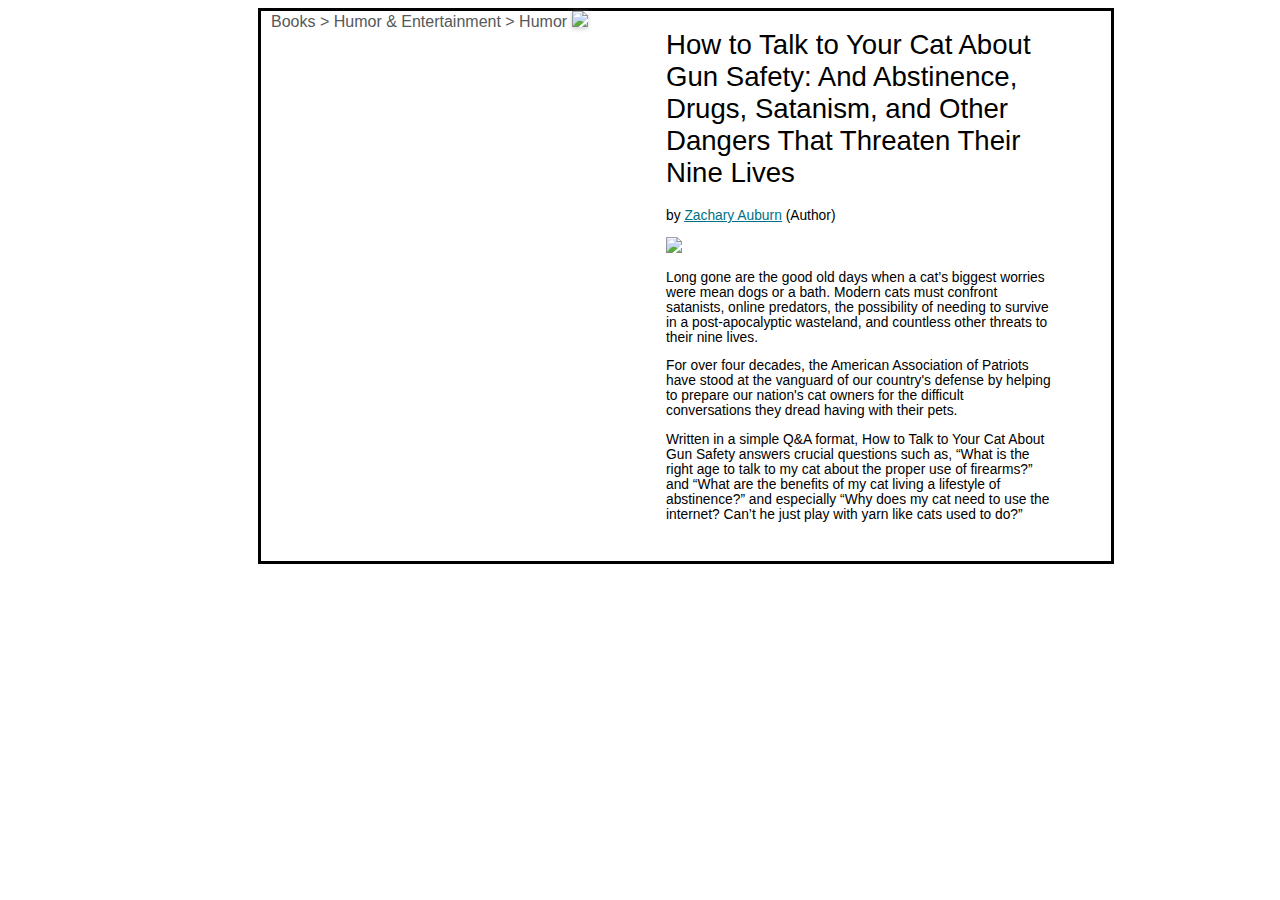
==== projects/amazon_product_page/index.html @ 0bb17d48 "first" ====
<!DOCTYPE html>

<html>
  <head>
    <title></title>
    <link rel="stylesheet" href="styles.css" />
  </head>
  <body>
    <div class="main">
      <div class="side1">
        <span class="up">Books > Humor & Entertainment > Humor</span>
        <img class="main-img" src="images/book-cover.jpg" />
      </div>
      <div class="side2">
        <h1 class="title">
          How to Talk to Your Cat About Gun Safety: And Abstinence, Drugs,
          Satanism, and Other Dangers That Threaten Their Nine Lives
        </h1>
        <p>
          by
          <a
            href="https://www.amazon.com/How-Talk-Your-About-Safety-ebook/dp/B01AERZSNC?ref_=ast_author_dp"
            ><span class="auburn">Zachary Auburn</span></a
          >
          (Author)
        </p>
        <img class="rate" src="images/ratings.png" />
        <p>
          Long gone are the good old days when a cat’s biggest worries were mean
          dogs or a bath. Modern cats must confront satanists, online predators,
          the possibility of needing to survive in a post-apocalyptic wasteland,
          and countless other threats to their nine lives.
        </p>
        <p>
          For over four decades, the American Association of Patriots have stood
          at the vanguard of our country's defense by helping to prepare our
          nation's cat owners for the difficult conversations they dread having
          with their pets.
        </p>
        <p>
          Written in a simple Q&A format, How to Talk to Your Cat About Gun
          Safety answers crucial questions such as, “What is the right age to
          talk to my cat about the proper use of firearms?” and “What are the
          benefits of my cat living a lifestyle of abstinence?” and especially
          “Why does my cat need to use the internet? Can’t he just play with
          yarn like cats used to do?”
        </p>
      </div>
    </div>
  </body>
</html>
---- projects/amazon_product_page/styles.css ----
body {
  font-family: Arial, Helvetica, sans-serif;
}

.title {
  font-weight: lighter;
}

.main-img {
  box-shadow: 0px 2px 5px lightgray;
  height: 500px;
}
.rate {
  height: 17px;
}

.main {
  height: 550px;
  width: 850px;
  border-style: solid;
  border-color: black;
  margin-left: 250px;
}
.side1 {
  height: 550px;
  width: 385px;
  margin-left: 10px;
  float: left;
}
.side2 {
  height: 550px;
  width: 385px;
  margin-left: 10px;
  margin-right: 10px;
  float: left;
  font-size: 13.8px;
}
.auburn {
  color: #007185;
  text-decoration: underline;
  text-decoration-color: #007185;
}
.up {
  color: #565959;
}
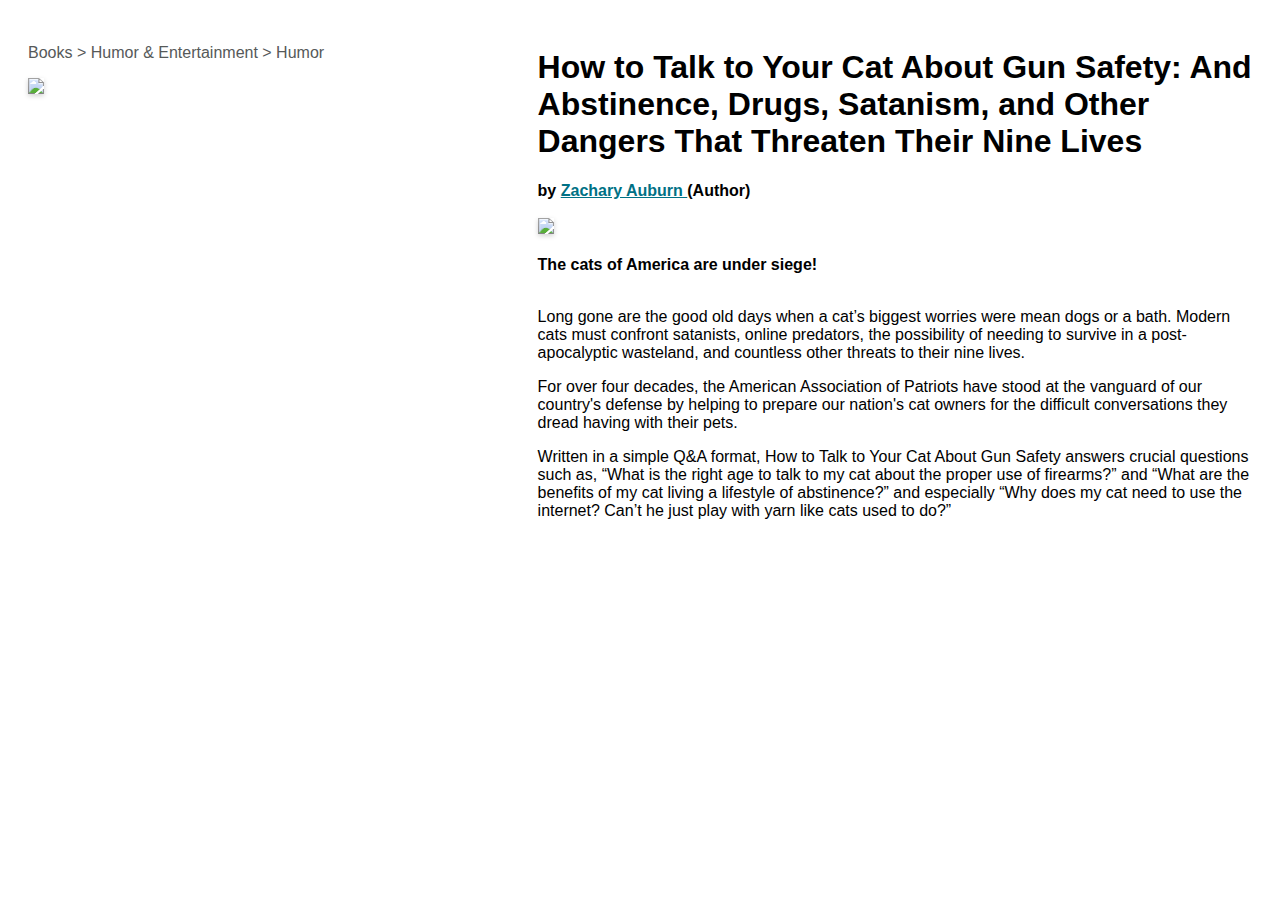
==== commit f5263990: "Merge 6c1da1605be264f180c79ee0d5ac3ab01fa2013b into d896ed6845752de5cd44afd8c60034dd83d7b4c2" ====
--- a/projects/amazon_product_page/index.html
+++ b/projects/amazon_product_page/index.html
@@ -1,30 +1,66 @@
 <!DOCTYPE html>
-
 <html>
   <head>
     <title></title>
     <link rel="stylesheet" href="styles.css" />
+    <style>
+      .container {
+        display: flex;
+        justify-content: space-between;
+        align-items: flex-start; /* Align items to the top */
+        padding: 20px;
+      }
+
+      .left-side {
+        flex: 1;
+        max-width: 40%; /* Adjust as needed */
+        padding-right: 20px;
+      }
+
+      .left-side p {
+        color: #565959; /* Set paragraph color */
+      }
+
+      .right-side {
+        flex: 1;
+        max-width: 60%; /* Adjust as needed */
+        align-self: flex-start; /* Align content to the top */
+      }
+
+      .right-side a {
+        color: #007185; /* Set link color */
+      }
+
+      .main-img {
+        max-width: 100%;
+        height: auto;
+      }
+
+      .title {
+        font-weight: bold; /* Make h1 content bold */
+      }
+    </style>
   </head>
   <body>
-    <div class="main">
-      <div class="side1">
-        <span class="up">Books > Humor & Entertainment > Humor</span>
+    <div class="container">
+      <div class="left-side">
+        <p>Books > Humor & Entertainment > Humor</p>
         <img class="main-img" src="images/book-cover.jpg" />
       </div>
-      <div class="side2">
+      <div class="right-side">
         <h1 class="title">
           How to Talk to Your Cat About Gun Safety: And Abstinence, Drugs,
           Satanism, and Other Dangers That Threaten Their Nine Lives
         </h1>
-        <p>
-          by
-          <a
-            href="https://www.amazon.com/How-Talk-Your-About-Safety-ebook/dp/B01AERZSNC?ref_=ast_author_dp"
-            ><span class="auburn">Zachary Auburn</span></a
-          >
-          (Author)
-        </p>
-        <img class="rate" src="images/ratings.png" />
+
+        <strong
+          >by
+          <a href="https://scrimba.com" target="_blank">Zachary Auburn </a
+          >(Author)</strong
+        ><br /><br />
+        <img class="main-img" src="images/ratings.png" /> <br /><br />
+        <strong>The cats of America are under siege!</strong><br /><br />
+
         <p>
           Long gone are the good old days when a cat’s biggest worries were mean
           dogs or a bath. Modern cats must confront satanists, online predators,
@@ -37,6 +73,7 @@
           nation's cat owners for the difficult conversations they dread having
           with their pets.
         </p>
+
         <p>
           Written in a simple Q&A format, How to Talk to Your Cat About Gun
           Safety answers crucial questions such as, “What is the right age to
--- a/projects/amazon_product_page/styles.css
+++ b/projects/amazon_product_page/styles.css
@@ -8,38 +8,40 @@
 
 .main-img {
   box-shadow: 0px 2px 5px lightgray;
-  height: 500px;
-}
-.rate {
-  height: 17px;
 }
 
-.main {
-  height: 550px;
-  width: 850px;
-  border-style: solid;
-  border-color: black;
-  margin-left: 250px;
+.container {
+  display: flex;
+  justify-content: space-between;
+  align-items: flex-start; /* Align items to the top */
+  padding: 20px;
 }
-.side1 {
-  height: 550px;
-  width: 385px;
-  margin-left: 10px;
-  float: left;
+
+.left-side {
+  flex: 1;
+  max-width: 40%; /* Adjust as needed */
+  padding-right: 20px;
 }
-.side2 {
-  height: 550px;
-  width: 385px;
-  margin-left: 10px;
-  margin-right: 10px;
-  float: left;
-  font-size: 13.8px;
+
+.left-side p {
+  color: #565959; /* Set paragraph color */
 }
-.auburn {
-  color: #007185;
-  text-decoration: underline;
-  text-decoration-color: #007185;
+
+.right-side {
+  flex: 1;
+  max-width: 60%; /* Adjust as needed */
+  align-self: flex-start; /* Align content to the top */
 }
-.up {
-  color: #565959;
+
+.right-side a {
+  color: #007185; /* Set link color */
 }
+
+.main-img {
+  max-width: 100%;
+  height: auto;
+}
+
+.title {
+  font-weight: bold; /* Make h1 content bold */
+}
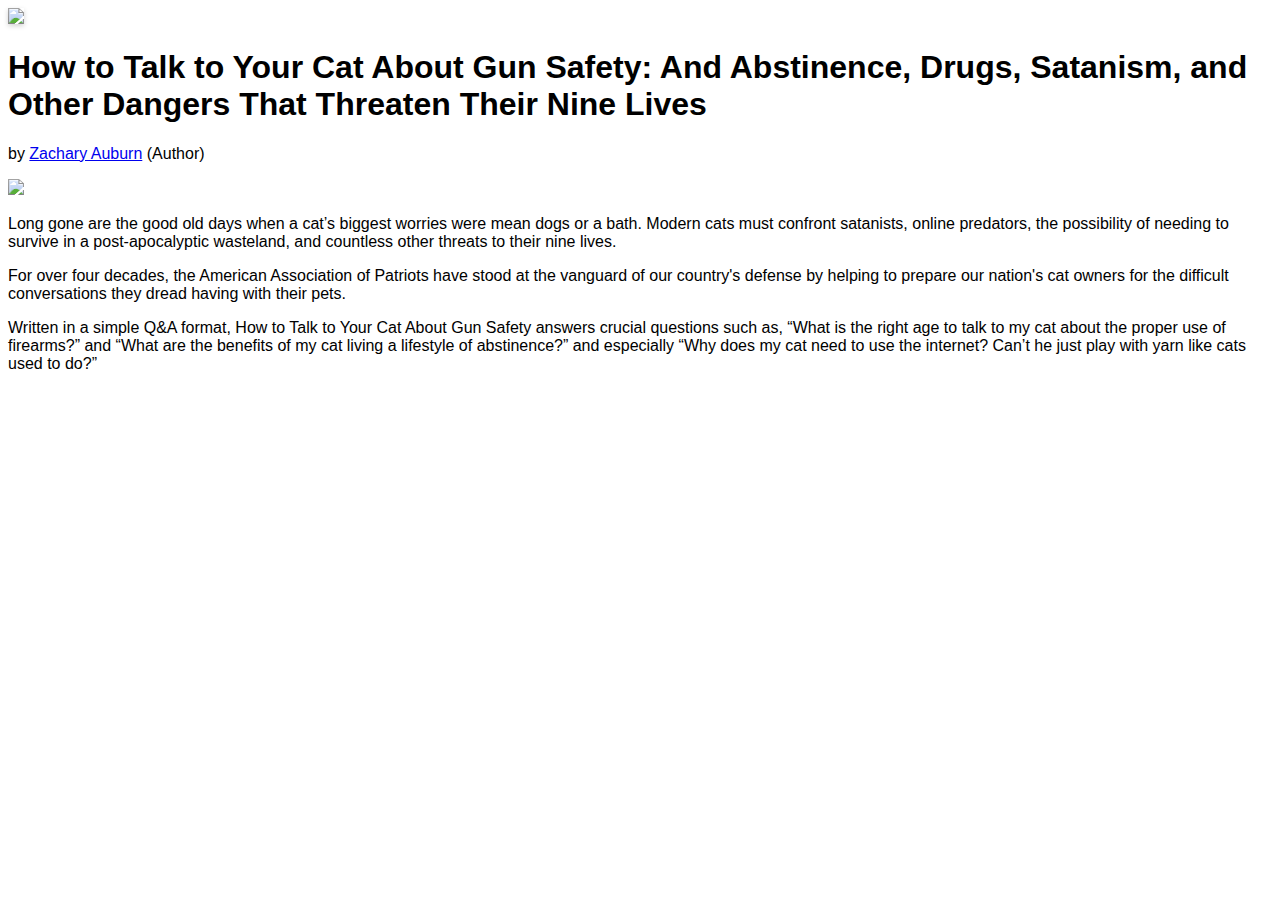
==== commit 7a5fd4e8: "final" ====
--- a/projects/amazon_product_page/index.html
+++ b/projects/amazon_product_page/index.html
@@ -1,66 +1,29 @@
 <!DOCTYPE html>
+
 <html>
   <head>
     <title></title>
     <link rel="stylesheet" href="styles.css" />
-    <style>
-      .container {
-        display: flex;
-        justify-content: space-between;
-        align-items: flex-start; /* Align items to the top */
-        padding: 20px;
-      }
-
-      .left-side {
-        flex: 1;
-        max-width: 40%; /* Adjust as needed */
-        padding-right: 20px;
-      }
-
-      .left-side p {
-        color: #565959; /* Set paragraph color */
-      }
-
-      .right-side {
-        flex: 1;
-        max-width: 60%; /* Adjust as needed */
-        align-self: flex-start; /* Align content to the top */
-      }
-
-      .right-side a {
-        color: #007185; /* Set link color */
-      }
-
-      .main-img {
-        max-width: 100%;
-        height: auto;
-      }
-
-      .title {
-        font-weight: bold; /* Make h1 content bold */
-      }
-    </style>
   </head>
   <body>
-    <div class="container">
-      <div class="left-side">
-        <p>Books > Humor & Entertainment > Humor</p>
+    <div class="main">
+      <div class="side1">
         <img class="main-img" src="images/book-cover.jpg" />
       </div>
-      <div class="right-side">
+      <div class="side2">
         <h1 class="title">
           How to Talk to Your Cat About Gun Safety: And Abstinence, Drugs,
           Satanism, and Other Dangers That Threaten Their Nine Lives
         </h1>
-
-        <strong
-          >by
-          <a href="https://scrimba.com" target="_blank">Zachary Auburn </a
-          >(Author)</strong
-        ><br /><br />
-        <img class="main-img" src="images/ratings.png" /> <br /><br />
-        <strong>The cats of America are under siege!</strong><br /><br />
-
+        <p>
+          by
+          <a
+            href="https://www.amazon.com/How-Talk-Your-About-Safety-ebook/dp/B01AERZSNC?ref_=ast_author_dp"
+            ><span class="auburn">Zachary Auburn</span></a
+          >
+          (Author)
+        </p>
+        <img class="rate" src="images/ratings.png" />
         <p>
           Long gone are the good old days when a cat’s biggest worries were mean
           dogs or a bath. Modern cats must confront satanists, online predators,
@@ -73,7 +36,6 @@
           nation's cat owners for the difficult conversations they dread having
           with their pets.
         </p>
-
         <p>
           Written in a simple Q&A format, How to Talk to Your Cat About Gun
           Safety answers crucial questions such as, “What is the right age to
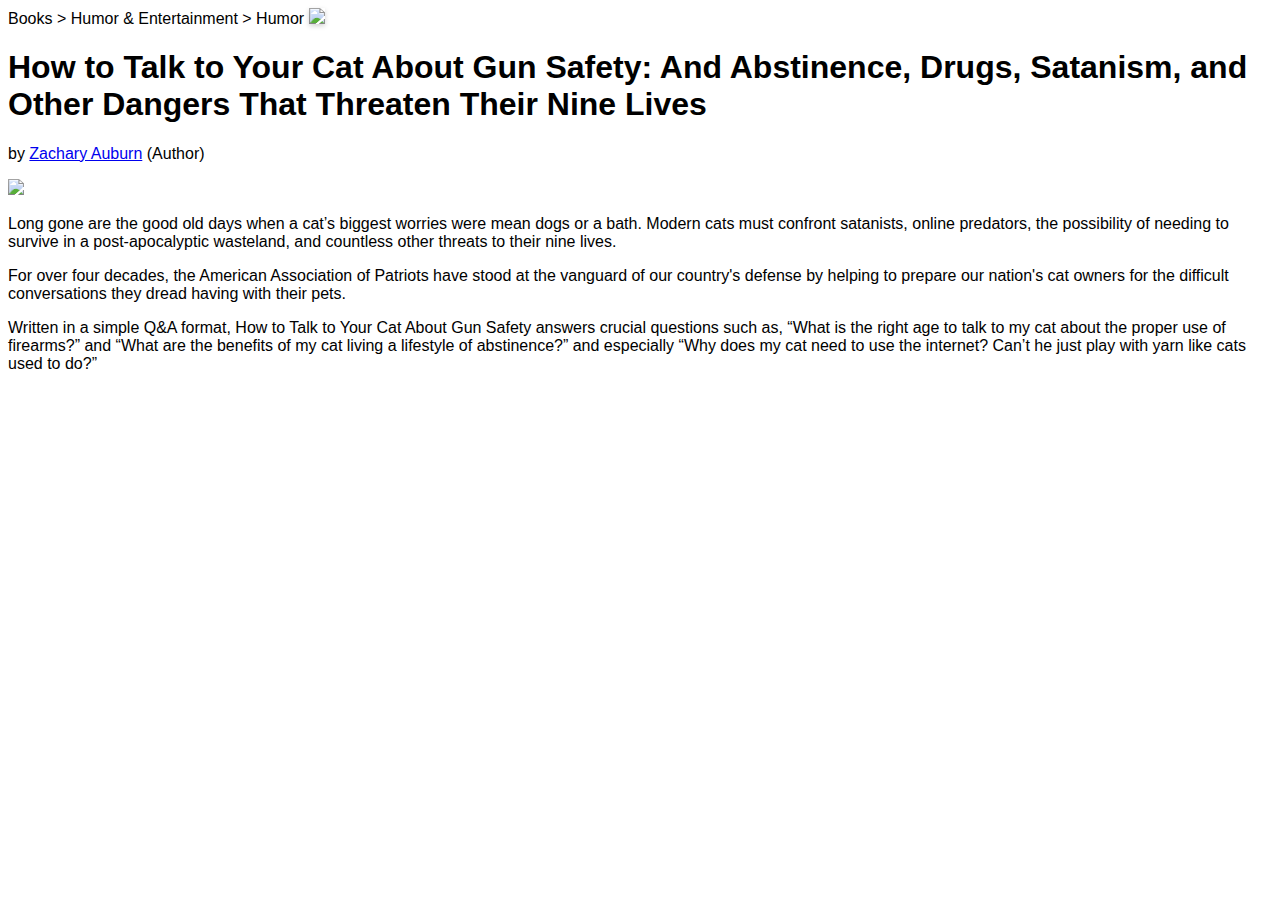
==== commit b9baa323: "last" ====
--- a/projects/amazon_product_page/index.html
+++ b/projects/amazon_product_page/index.html
@@ -8,6 +8,7 @@
   <body>
     <div class="main">
       <div class="side1">
+        <span class="up">Books > Humor & Entertainment > Humor</span>
         <img class="main-img" src="images/book-cover.jpg" />
       </div>
       <div class="side2">
